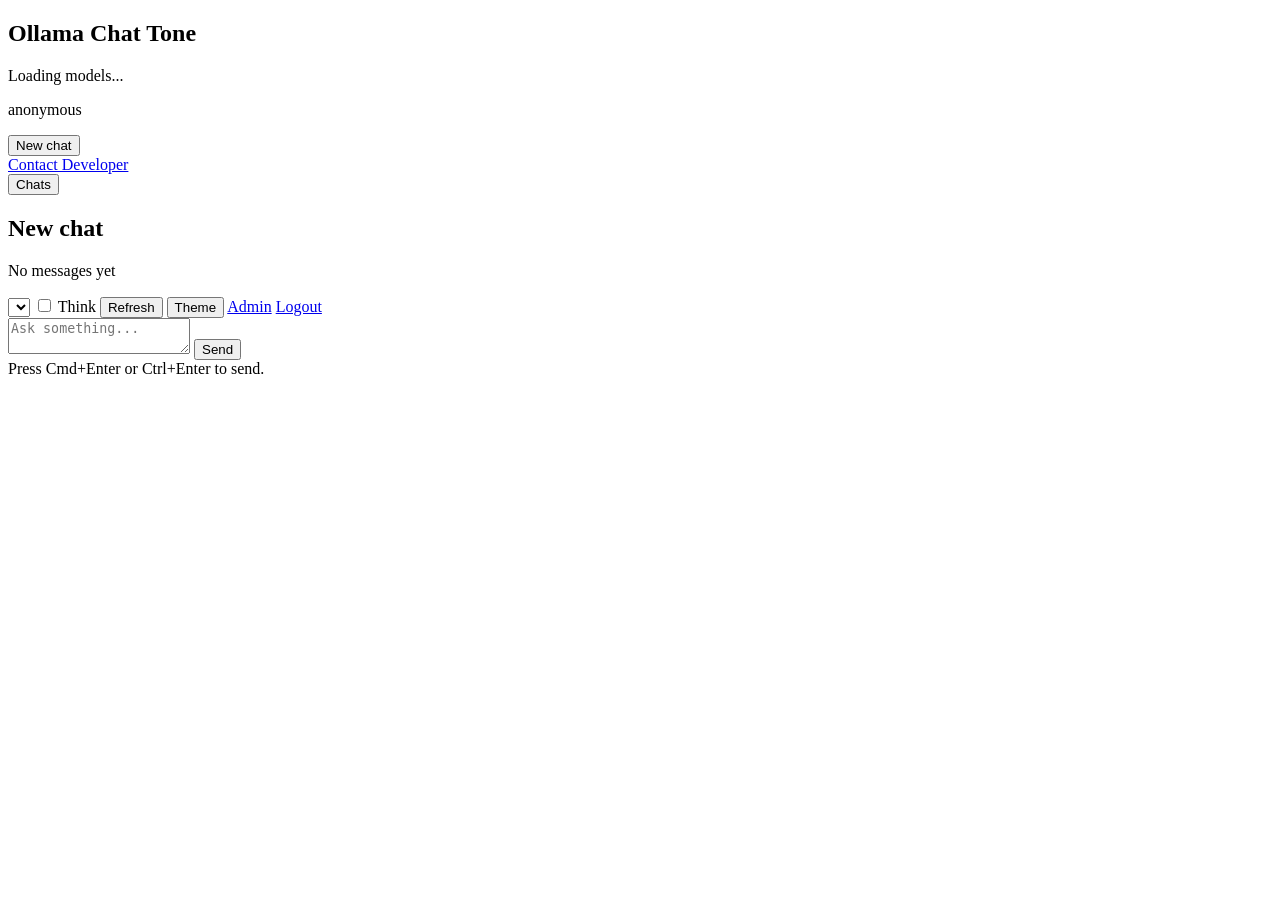
==== internal/static/web/index.html @ 04d5fdd7 "feat: implement job management for chat processing and enhance UI with think toggle" ====
<!doctype html>
<html lang="en" data-theme="dark">
<head>
	<meta charset="utf-8">
	<meta name="viewport" content="width=device-width, initial-scale=1">
	<title>Ollama Chat Tone</title>
	<link rel="icon" href="/logo.svg" type="image/svg+xml">
	<link rel="stylesheet" href="/styles.css">
</head>
<body>
	<div class="app">
		<aside class="sidebar">
			<div class="brand">
				<h1 id="app-name">Ollama Chat Tone</h1>
				<p id="app-status">Loading models...</p>
				<p id="current-user" class="current-user">anonymous</p>
			</div>

			<button id="new-chat" class="new-chat" type="button">New chat</button>
			<div id="chat-list" class="chat-list"></div>
			<nav class="sidebar-links" aria-label="External links">
				<a href="https://blog.billnice.it/#contact" target="_blank" rel="noopener noreferrer">Contact Developer</a>
			</nav>
		</aside>

		<main class="main">
			<header class="topbar">
				<div class="title">
					<button id="sidebar-toggle" class="sidebar-toggle" type="button" aria-expanded="false">Chats</button>
					<h2 id="chat-title">New chat</h2>
					<p id="chat-meta">No messages yet</p>
				</div>

				<div class="controls">
					<select id="model" aria-label="Model"></select>
					<label class="think-toggle">
						<input id="think-toggle" type="checkbox">
						<span>Think</span>
					</label>
					<button id="refresh-models" class="secondary-button" type="button">Refresh</button>
					<button class="secondary-button theme-toggle" type="button" aria-label="Toggle dark mode">Theme</button>
					<a id="admin-link" class="admin-link hidden" href="/admin.html">Admin</a>
					<a class="logout" href="/auth/logout">Logout</a>
				</div>
			</header>

			<section id="messages" class="messages" aria-live="polite"></section>
			<div id="error" class="error hidden"></div>

			<form id="composer" class="composer">
				<div class="composer-inner">
					<textarea id="prompt" placeholder="Ask something..."></textarea>
					<button id="send" class="send" type="submit">Send</button>
				</div>
				<div class="footer-note">Press Cmd+Enter or Ctrl+Enter to send.</div>
			</form>
		</main>
	</div>

	<script src="/theme.js"></script>
	<script src="/app.js"></script>
</body>
</html>
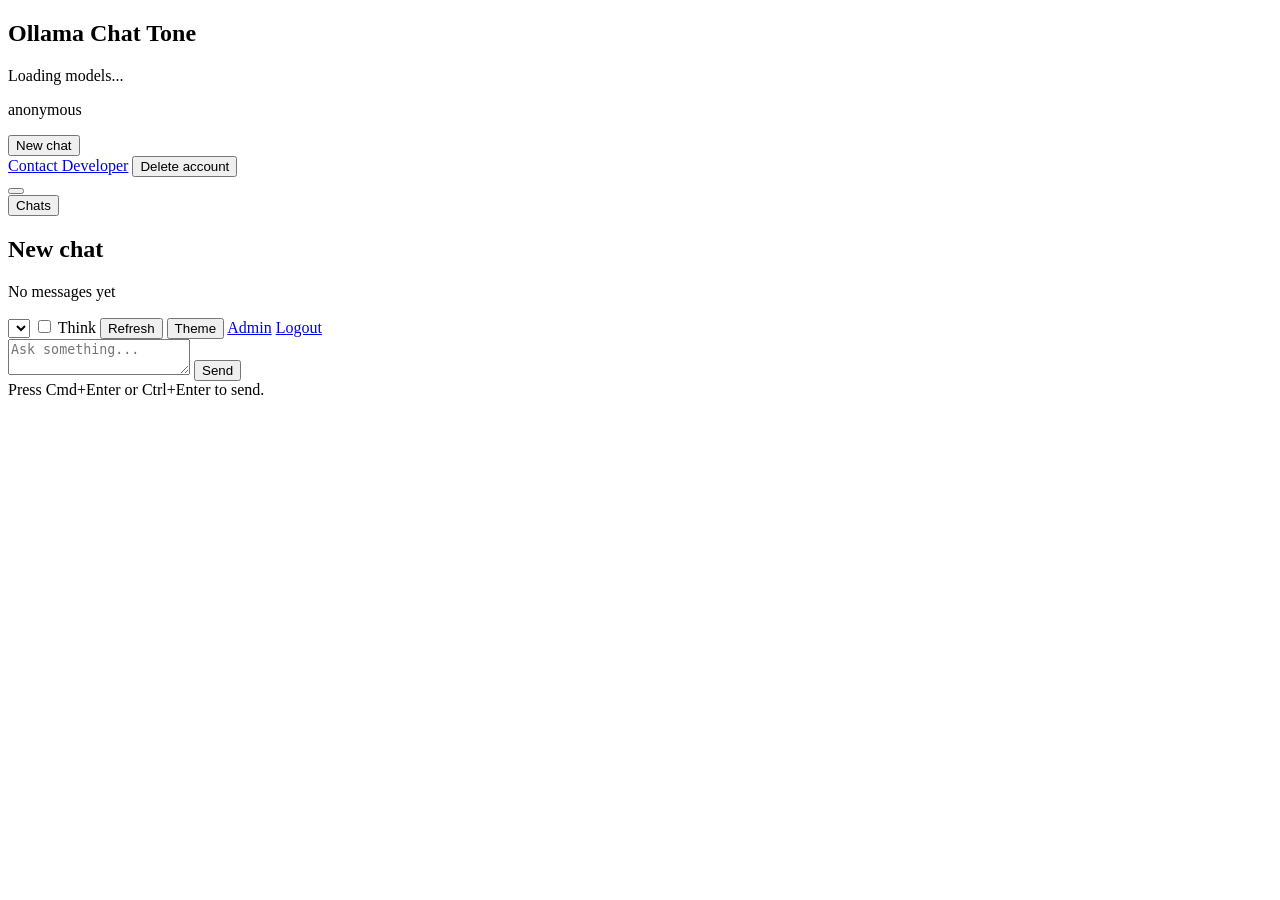
==== commit 6bfdbc60: "added auth" ====
--- a/internal/static/web/index.html
+++ b/internal/static/web/index.html
@@ -20,8 +20,10 @@
 			<div id="chat-list" class="chat-list"></div>
 			<nav class="sidebar-links" aria-label="External links">
 				<a href="https://blog.billnice.it/#contact" target="_blank" rel="noopener noreferrer">Contact Developer</a>
+				<button id="delete-account" class="account-delete hidden" type="button">Delete account</button>
 			</nav>
 		</aside>
+		<button id="menu-backdrop" class="menu-backdrop" type="button" aria-label="Close menu"></button>
 
 		<main class="main">
 			<header class="topbar">
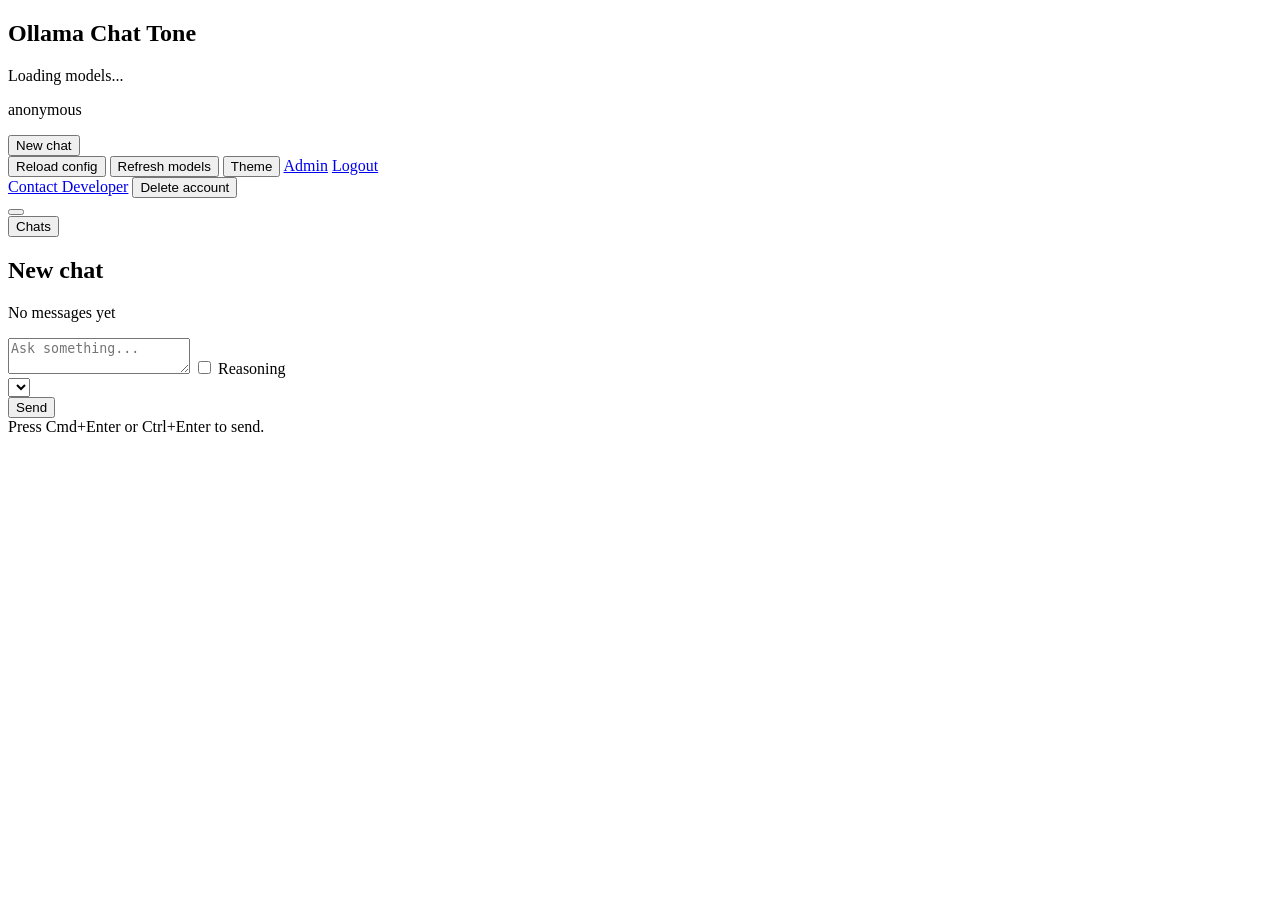
==== commit 03b1c98f: "feat: add configuration reload functionality and improve admin interface" ====
--- a/internal/static/web/index.html
+++ b/internal/static/web/index.html
@@ -1,5 +1,6 @@
 <!doctype html>
 <html lang="en" data-theme="dark">
+
 <head>
 	<meta charset="utf-8">
 	<meta name="viewport" content="width=device-width, initial-scale=1">
@@ -7,6 +8,7 @@
 	<link rel="icon" href="/logo.svg" type="image/svg+xml">
 	<link rel="stylesheet" href="/styles.css">
 </head>
+
 <body>
 	<div class="app">
 		<aside class="sidebar">
@@ -18,8 +20,16 @@
 
 			<button id="new-chat" class="new-chat" type="button">New chat</button>
 			<div id="chat-list" class="chat-list"></div>
+			<div class="sidebar-actions" aria-label="App actions">
+				<button id="reload-config" class="secondary-button" type="button">Reload config</button>
+				<button id="refresh-models" class="secondary-button" type="button">Refresh models</button>
+				<button class="secondary-button theme-toggle" type="button" aria-label="Toggle dark mode">Theme</button>
+				<a id="admin-link" class="sidebar-action-link hidden" href="/admin.html">Admin</a>
+				<a class="sidebar-action-link" href="/auth/logout">Logout</a>
+			</div>
 			<nav class="sidebar-links" aria-label="External links">
-				<a href="https://blog.billnice.it/#contact" target="_blank" rel="noopener noreferrer">Contact Developer</a>
+				<a href="https://blog.billnice.it/#contact" target="_blank" rel="noopener noreferrer">Contact
+					Developer</a>
 				<button id="delete-account" class="account-delete hidden" type="button">Delete account</button>
 			</nav>
 		</aside>
@@ -28,21 +38,10 @@
 		<main class="main">
 			<header class="topbar">
 				<div class="title">
-					<button id="sidebar-toggle" class="sidebar-toggle" type="button" aria-expanded="false">Chats</button>
+					<button id="sidebar-toggle" class="sidebar-toggle" type="button"
+						aria-expanded="false">Chats</button>
 					<h2 id="chat-title">New chat</h2>
 					<p id="chat-meta">No messages yet</p>
-				</div>
-
-				<div class="controls">
-					<select id="model" aria-label="Model"></select>
-					<label class="think-toggle">
-						<input id="think-toggle" type="checkbox">
-						<span>Think</span>
-					</label>
-					<button id="refresh-models" class="secondary-button" type="button">Refresh</button>
-					<button class="secondary-button theme-toggle" type="button" aria-label="Toggle dark mode">Theme</button>
-					<a id="admin-link" class="admin-link hidden" href="/admin.html">Admin</a>
-					<a class="logout" href="/auth/logout">Logout</a>
 				</div>
 			</header>
 
@@ -51,7 +50,16 @@
 
 			<form id="composer" class="composer">
 				<div class="composer-inner">
-					<textarea id="prompt" placeholder="Ask something..."></textarea>
+					<div class="prompt-box">
+						<textarea id="prompt" placeholder="Ask something..."></textarea>
+						<label class="think-toggle">
+							<input id="think-toggle" type="checkbox">
+							<span>Reasoning</span>
+						</label>
+					</div>
+					<div class="composer-controls">
+						<select id="model" aria-label="Model"></select>
+					</div>
 					<button id="send" class="send" type="submit">Send</button>
 				</div>
 				<div class="footer-note">Press Cmd+Enter or Ctrl+Enter to send.</div>
@@ -62,4 +70,5 @@
 	<script src="/theme.js"></script>
 	<script src="/app.js"></script>
 </body>
+
 </html>
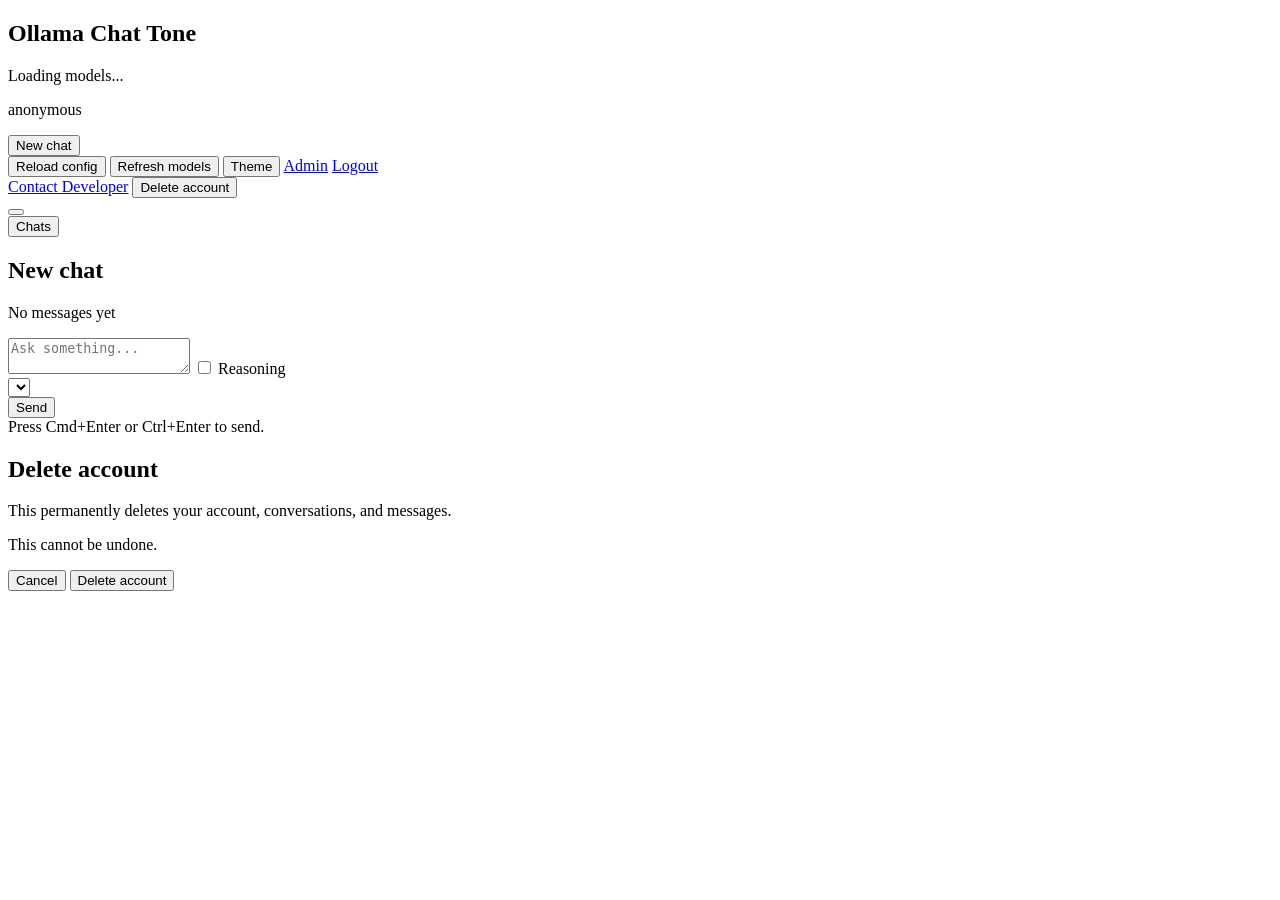
==== commit 107770d1: "feat: implement user activity tracking and enhance account deletion modal" ====
--- a/internal/static/web/index.html
+++ b/internal/static/web/index.html
@@ -67,6 +67,18 @@
 		</main>
 	</div>
 
+	<div id="delete-account-modal" class="modal hidden" role="dialog" aria-modal="true" aria-labelledby="delete-account-title">
+		<div class="modal-panel">
+			<h2 id="delete-account-title">Delete account</h2>
+			<p>This permanently deletes your account, conversations, and messages.</p>
+			<p class="modal-warning">This cannot be undone.</p>
+			<div class="modal-actions">
+				<button id="cancel-delete-account" class="secondary-button" type="button">Cancel</button>
+				<button id="confirm-delete-account" class="danger-button" type="button">Delete account</button>
+			</div>
+		</div>
+	</div>
+
 	<script src="/theme.js"></script>
 	<script src="/app.js"></script>
 </body>
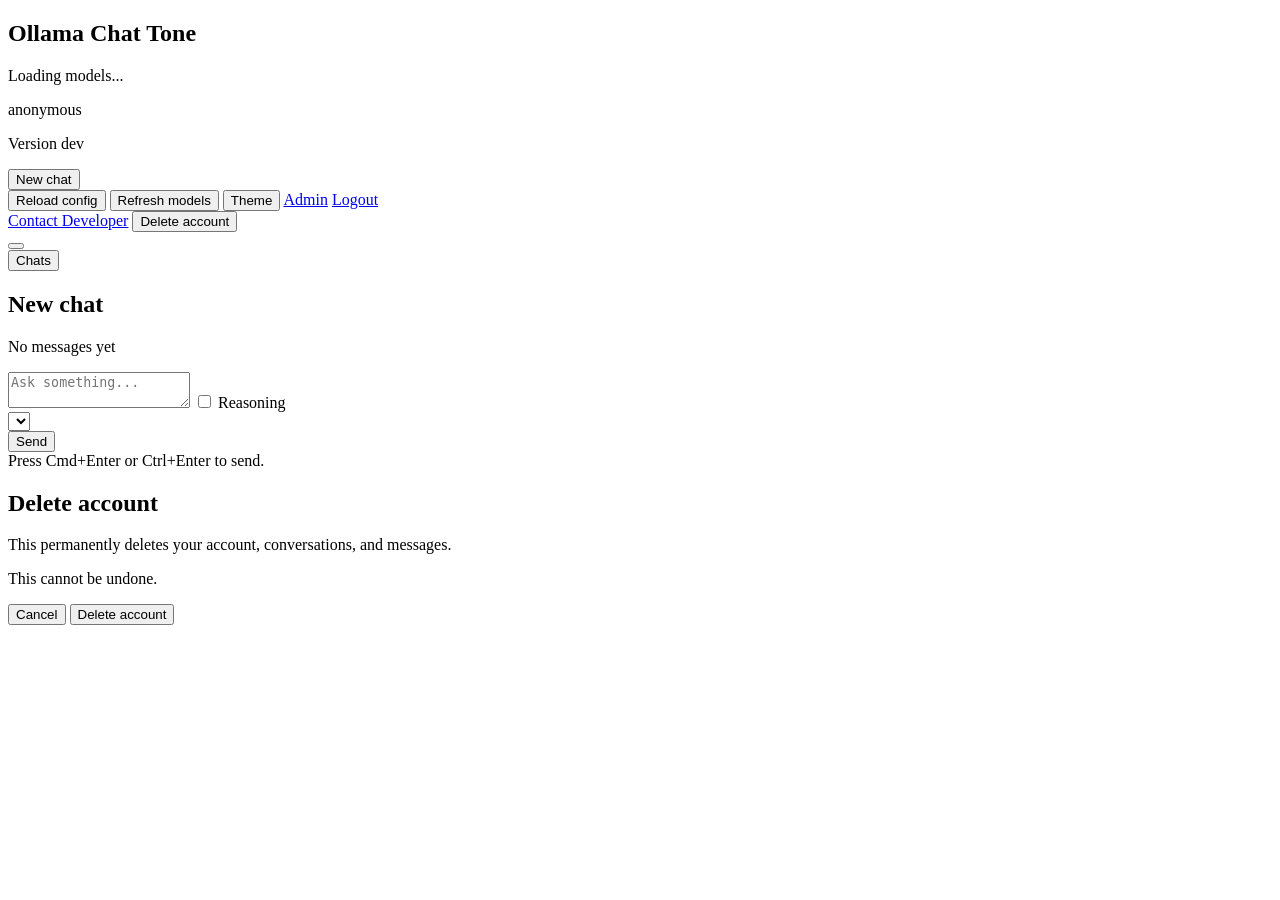
==== commit 376b0e6d: "feat: add versioning support to the application and display version in UI" ====
--- a/internal/static/web/index.html
+++ b/internal/static/web/index.html
@@ -16,6 +16,7 @@
 				<h1 id="app-name">Ollama Chat Tone</h1>
 				<p id="app-status">Loading models...</p>
 				<p id="current-user" class="current-user">anonymous</p>
+				<p id="app-version" class="app-version">Version dev</p>
 			</div>
 
 			<button id="new-chat" class="new-chat" type="button">New chat</button>
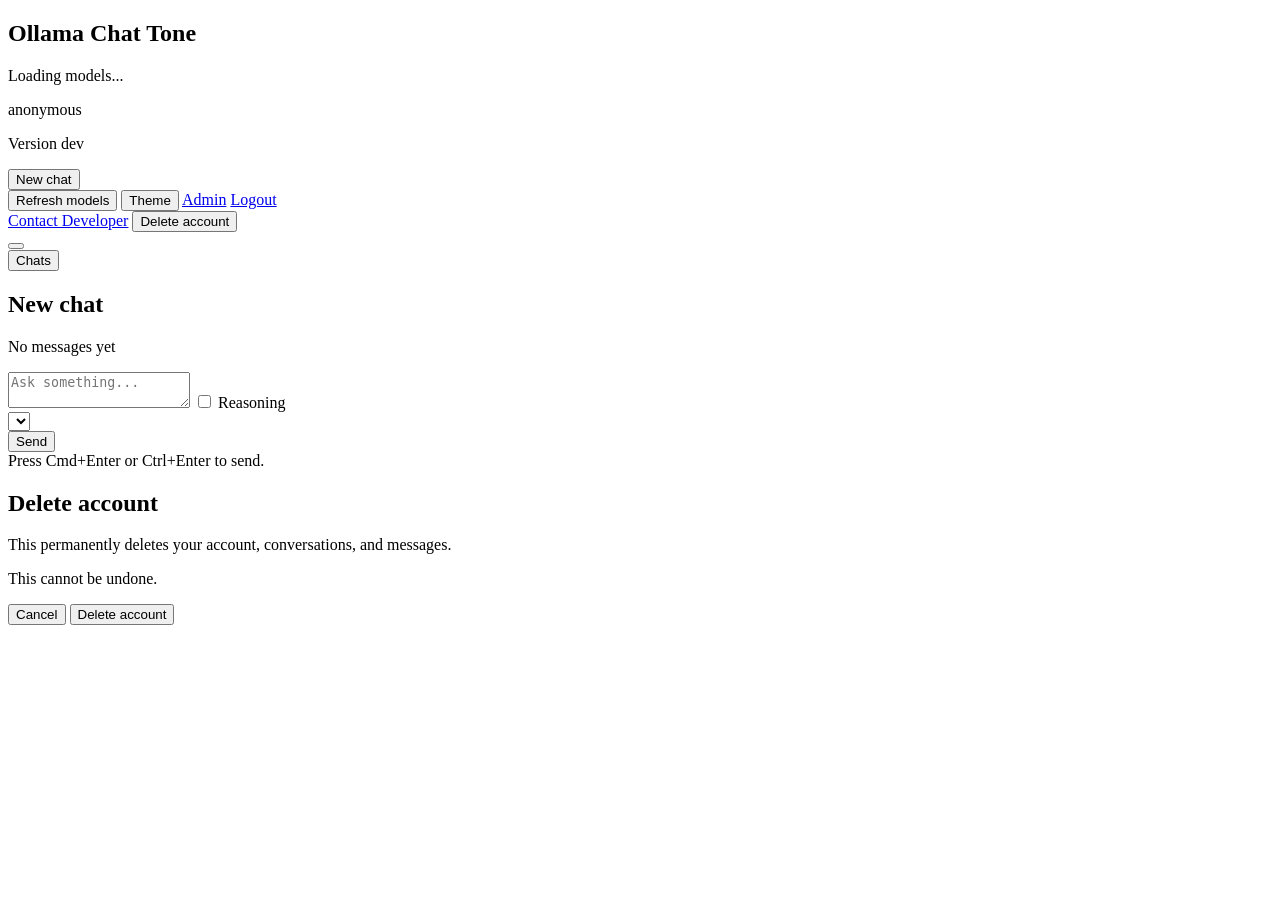
==== commit 230ab63f: "Fix Ollama request timeout handling and admin settings UI" ====
--- a/internal/static/web/index.html
+++ b/internal/static/web/index.html
@@ -22,7 +22,6 @@
 			<button id="new-chat" class="new-chat" type="button">New chat</button>
 			<div id="chat-list" class="chat-list"></div>
 			<div class="sidebar-actions" aria-label="App actions">
-				<button id="reload-config" class="secondary-button" type="button">Reload config</button>
 				<button id="refresh-models" class="secondary-button" type="button">Refresh models</button>
 				<button class="secondary-button theme-toggle" type="button" aria-label="Toggle dark mode">Theme</button>
 				<a id="admin-link" class="sidebar-action-link hidden" href="/admin.html">Admin</a>
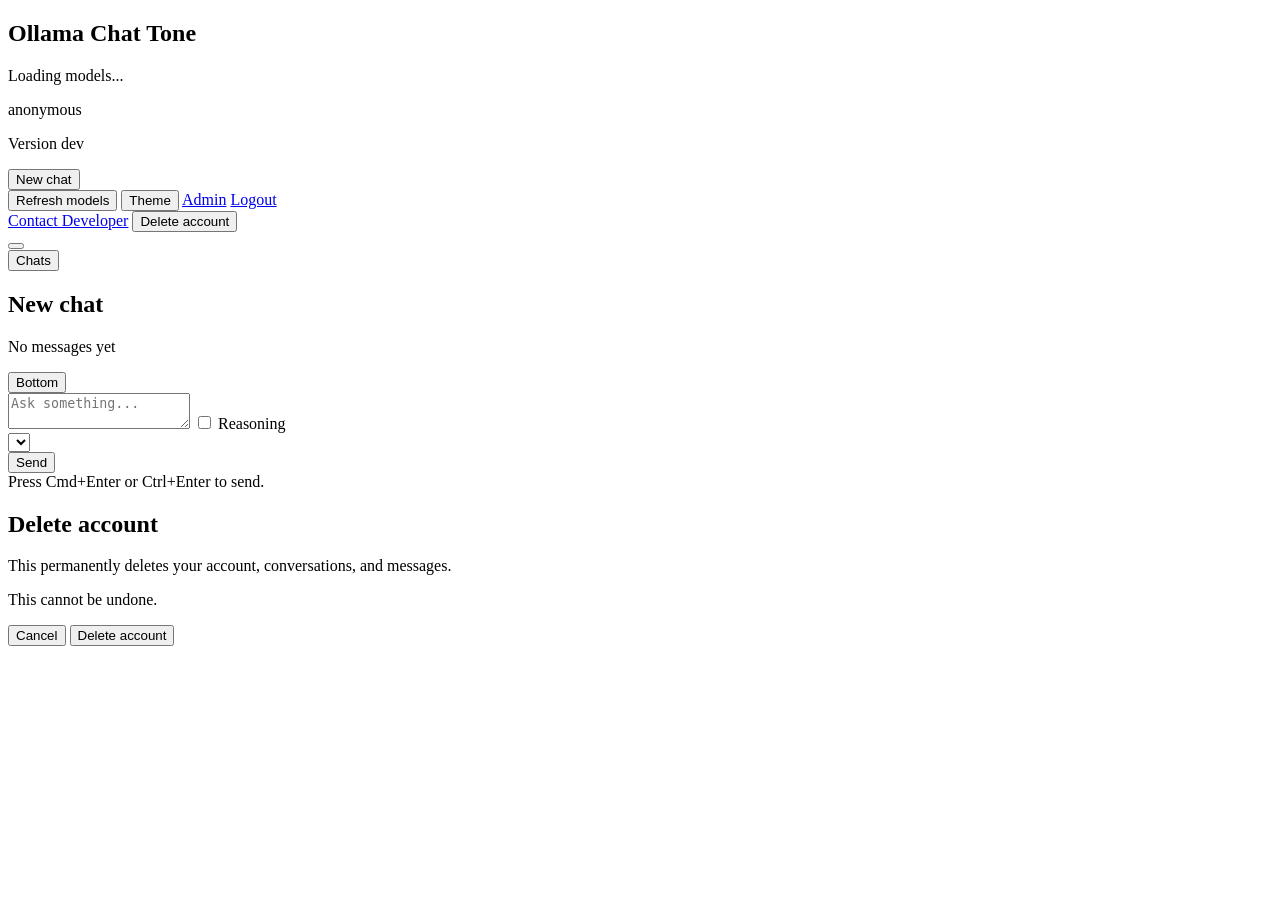
==== commit ce350b04: "feat: implement message scrolling and jump-to-bottom functionality in chat interface" ====
--- a/internal/static/web/index.html
+++ b/internal/static/web/index.html
@@ -45,7 +45,10 @@
 				</div>
 			</header>
 
-			<section id="messages" class="messages" aria-live="polite"></section>
+			<div class="messages-wrap">
+				<section id="messages" class="messages" aria-live="polite"></section>
+				<button id="jump-bottom" class="jump-bottom hidden" type="button" aria-label="Jump to latest message">Bottom</button>
+			</div>
 			<div id="error" class="error hidden"></div>
 
 			<form id="composer" class="composer">
